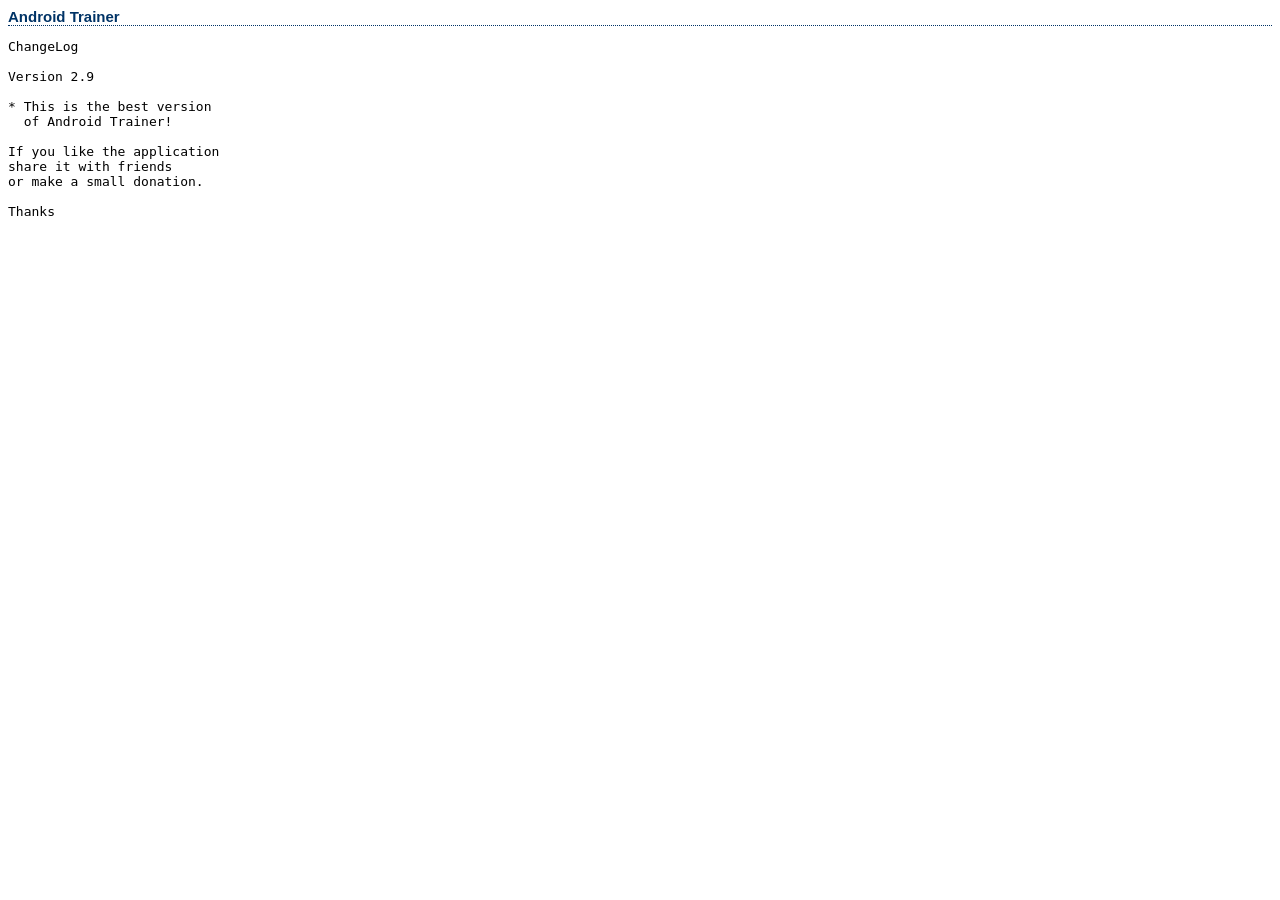
==== AndroidTrainer/assets/changelog/us_US.html @ 237e7a61 "" ====
<html>
<style>
.contentheading {
	color:#003366;
	font-family:Arial,Helvetica,sans-serif;
	font-size:15px;
	text-align:left;
	font-weight:bold;
	border-bottom:1px dotted #003366;
}
</style>
	<body>
		<h1 class="contentheading">Android Trainer</h1>
		<pre>ChangeLog<br><br>Version 2.9<br><br>* This is the best version <br>  of Android Trainer!<br><br>If you like the application<br>share it with friends<br>or make a small donation. <BR> <br>Thanks
		</pre>
	</body>
</html>
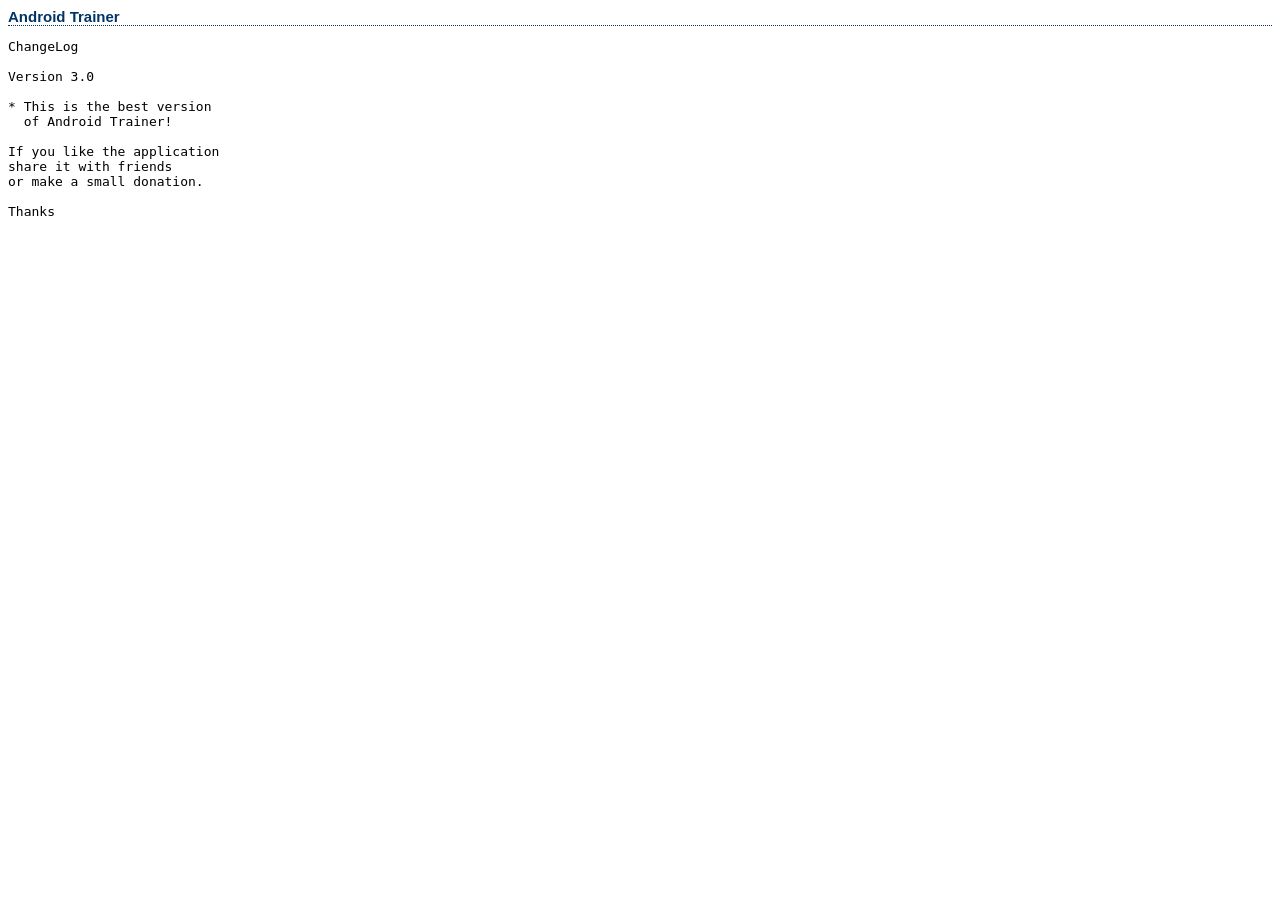
==== commit 363bf022: "UI Change" ====
--- a/AndroidTrainer/assets/changelog/us_US.html
+++ b/AndroidTrainer/assets/changelog/us_US.html
@@ -11,7 +11,7 @@
 </style>
 	<body>
 		<h1 class="contentheading">Android Trainer</h1>
-		<pre>ChangeLog<br><br>Version 2.9<br><br>* This is the best version <br>  of Android Trainer!<br><br>If you like the application<br>share it with friends<br>or make a small donation. <BR> <br>Thanks
+		<pre>ChangeLog<br><br>Version 3.0<br><br>* This is the best version <br>  of Android Trainer!<br><br>If you like the application<br>share it with friends<br>or make a small donation. <BR> <br>Thanks
 		</pre>
 	</body>
 </html>
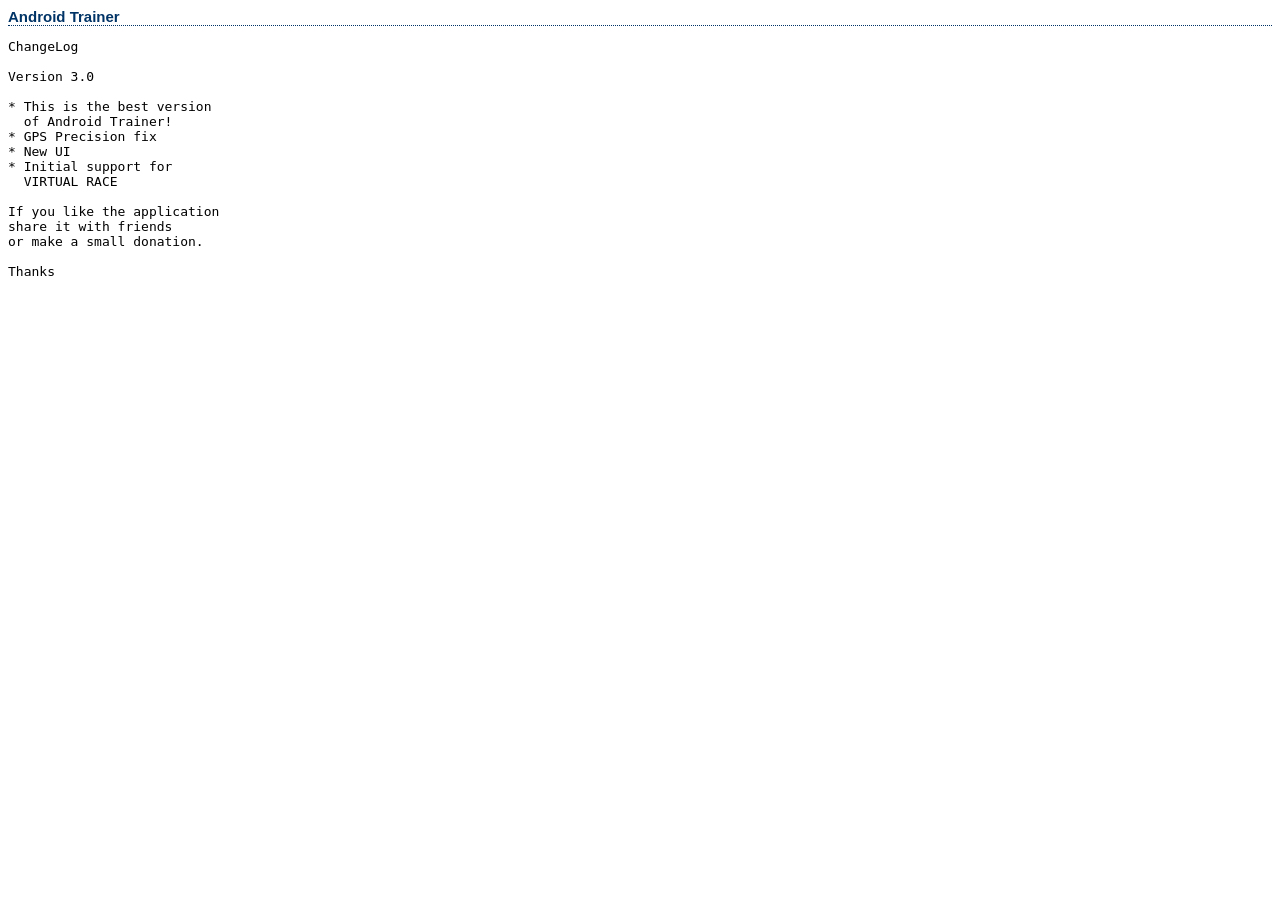
==== commit 80a4c1a5: "fix about and change log" ====
--- a/AndroidTrainer/assets/changelog/us_US.html
+++ b/AndroidTrainer/assets/changelog/us_US.html
@@ -11,7 +11,7 @@
 </style>
 	<body>
 		<h1 class="contentheading">Android Trainer</h1>
-		<pre>ChangeLog<br><br>Version 3.0<br><br>* This is the best version <br>  of Android Trainer!<br><br>If you like the application<br>share it with friends<br>or make a small donation. <BR> <br>Thanks
+		<pre>ChangeLog<br><br>Version 3.0<br><br>* This is the best version <br>  of Android Trainer!<br>* GPS Precision fix<br>* New UI <br>* Initial support for<br>  VIRTUAL RACE<br><br>If you like the application<br>share it with friends<br>or make a small donation. <BR> <br>Thanks
 		</pre>
 	</body>
 </html>
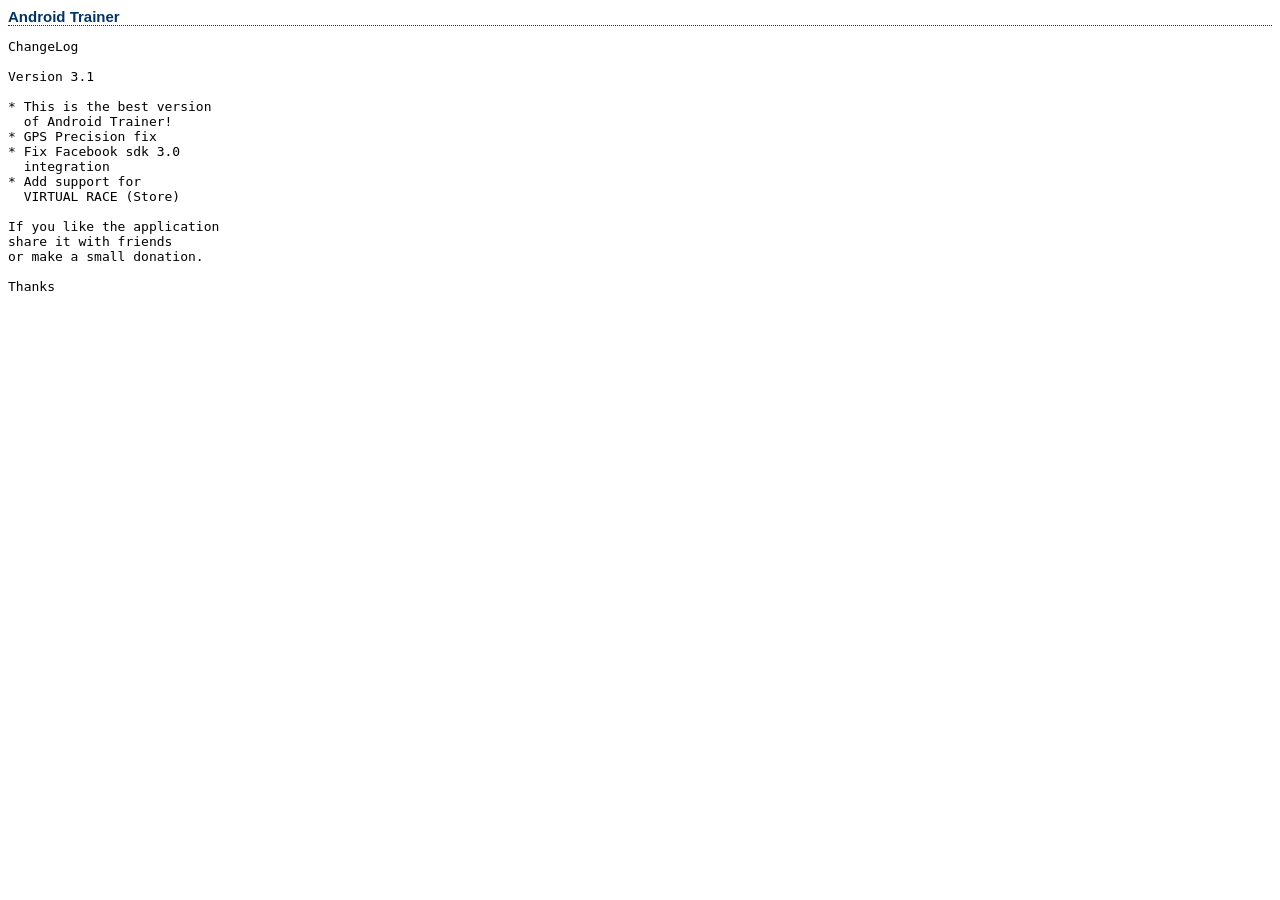
==== commit 57dd34f7: "Read Virtual Store from http" ====
--- a/AndroidTrainer/assets/changelog/us_US.html
+++ b/AndroidTrainer/assets/changelog/us_US.html
@@ -11,7 +11,7 @@
 </style>
 	<body>
 		<h1 class="contentheading">Android Trainer</h1>
-		<pre>ChangeLog<br><br>Version 3.0<br><br>* This is the best version <br>  of Android Trainer!<br>* GPS Precision fix<br>* New UI <br>* Initial support for<br>  VIRTUAL RACE<br><br>If you like the application<br>share it with friends<br>or make a small donation. <BR> <br>Thanks
+		<pre>ChangeLog<br><br>Version 3.1<br><br>* This is the best version <br>  of Android Trainer!<br>* GPS Precision fix<br>* Fix Facebook sdk 3.0 <br>  integration <br>* Add support for<br>  VIRTUAL RACE (Store)<br><br>If you like the application<br>share it with friends<br>or make a small donation. <BR> <br>Thanks
 		</pre>
 	</body>
 </html>
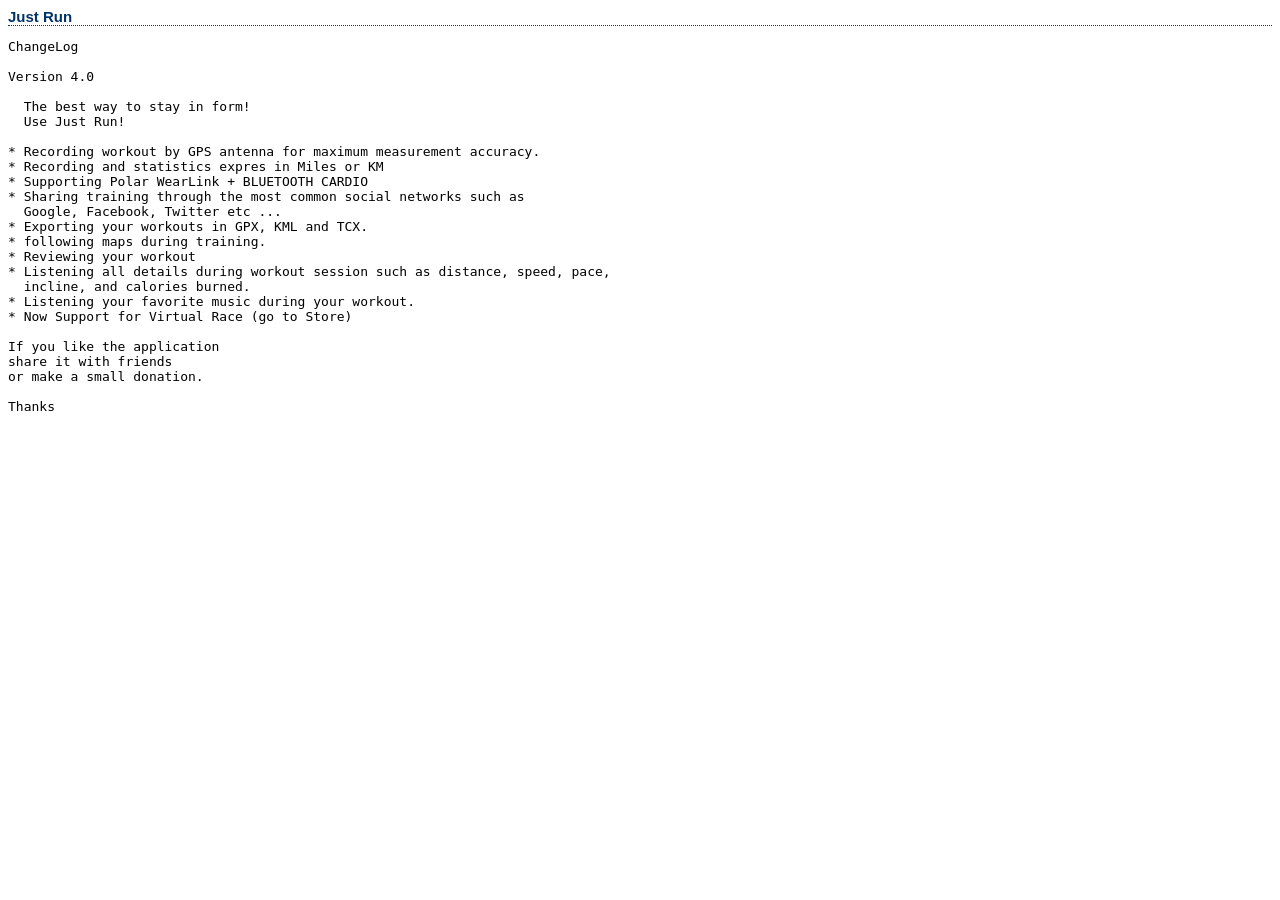
==== commit d892b956: "Fix workout aspect and json error." ====
--- a/AndroidTrainer/assets/changelog/us_US.html
+++ b/AndroidTrainer/assets/changelog/us_US.html
@@ -10,8 +10,19 @@
 }
 </style>
 	<body>
-		<h1 class="contentheading">Android Trainer</h1>
-		<pre>ChangeLog<br><br>Version 3.1<br><br>* This is the best version <br>  of Android Trainer!<br>* GPS Precision fix<br>* Fix Facebook sdk 3.0 <br>  integration <br>* Add support for<br>  VIRTUAL RACE (Store)<br><br>If you like the application<br>share it with friends<br>or make a small donation. <BR> <br>Thanks
+		<h1 class="contentheading">Just Run</h1>
+		<pre>ChangeLog<br><br>Version 4.0<br><br>  The best way to stay in form! <br>  Use Just Run!<br>
+* Recording workout by GPS antenna for maximum measurement accuracy.
+* Recording and statistics expres in Miles or KM
+* Supporting Polar WearLink + BLUETOOTH CARDIO
+* Sharing training through the most common social networks such as <br>  Google, Facebook, Twitter etc ...
+* Exporting your workouts in GPX, KML and TCX.
+* following maps during training.
+* Reviewing your workout
+* Listening all details during workout session such as distance, speed, pace, <br>  incline, and calories burned.
+* Listening your favorite music during your workout.
+* Now Support for Virtual Race (go to Store)
+		<br>If you like the application<br>share it with friends<br>or make a small donation. <BR> <br>Thanks
 		</pre>
 	</body>
 </html>
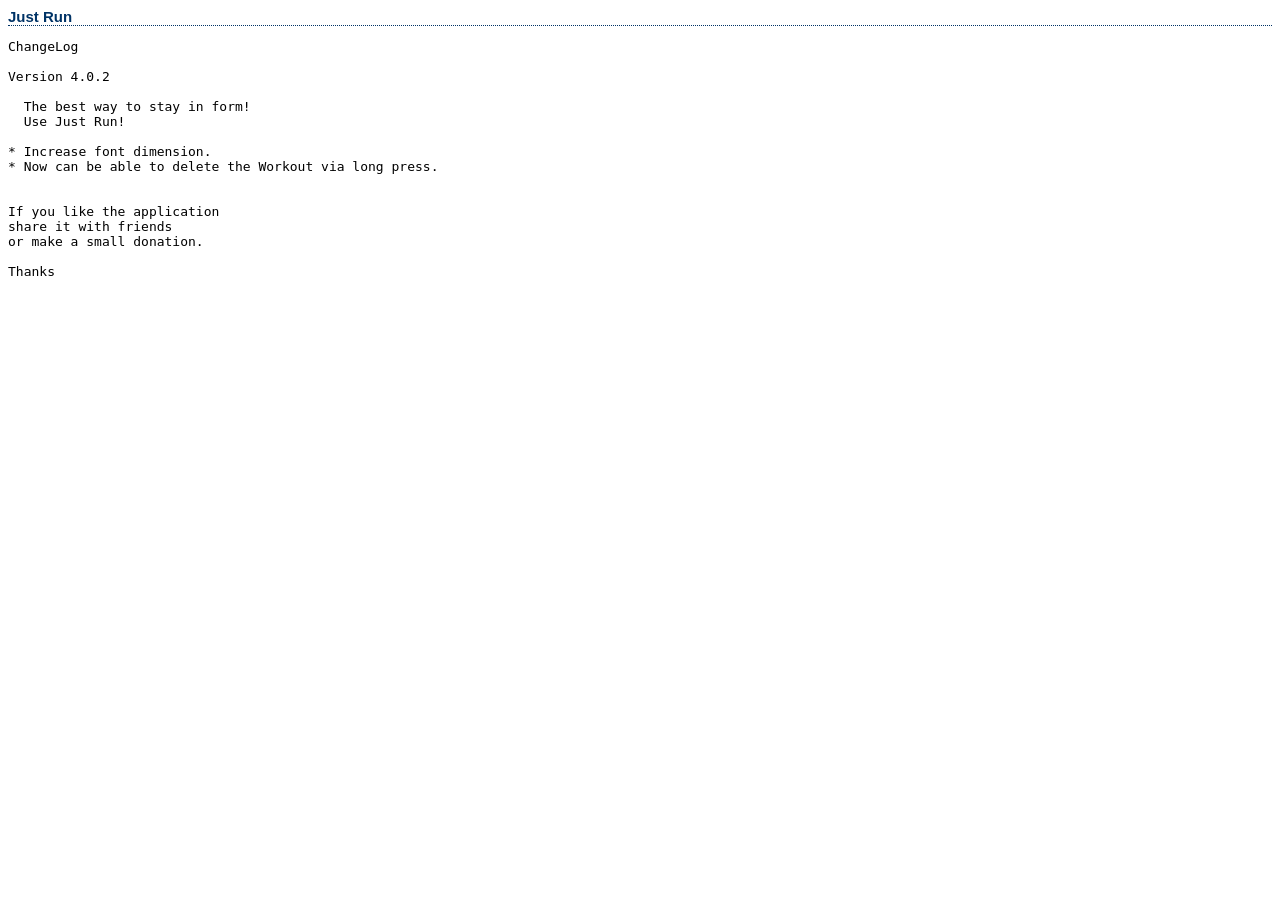
==== commit a00c0ffd: "Versione 4.0.2 con font più grandi, fix play media" ====
--- a/AndroidTrainer/assets/changelog/us_US.html
+++ b/AndroidTrainer/assets/changelog/us_US.html
@@ -11,17 +11,10 @@
 </style>
 	<body>
 		<h1 class="contentheading">Just Run</h1>
-		<pre>ChangeLog<br><br>Version 4.0<br><br>  The best way to stay in form! <br>  Use Just Run!<br>
-* Recording workout by GPS antenna for maximum measurement accuracy.
-* Recording and statistics expres in Miles or KM
-* Supporting Polar WearLink + BLUETOOTH CARDIO
-* Sharing training through the most common social networks such as <br>  Google, Facebook, Twitter etc ...
-* Exporting your workouts in GPX, KML and TCX.
-* following maps during training.
-* Reviewing your workout
-* Listening all details during workout session such as distance, speed, pace, <br>  incline, and calories burned.
-* Listening your favorite music during your workout.
-* Now Support for Virtual Race (go to Store)
+		<pre>ChangeLog<br><br>Version 4.0.2<br><br>  The best way to stay in form! <br>  Use Just Run!<br>
+* Increase font dimension.
+* Now can be able to delete the Workout via long press.
+
 		<br>If you like the application<br>share it with friends<br>or make a small donation. <BR> <br>Thanks
 		</pre>
 	</body>
